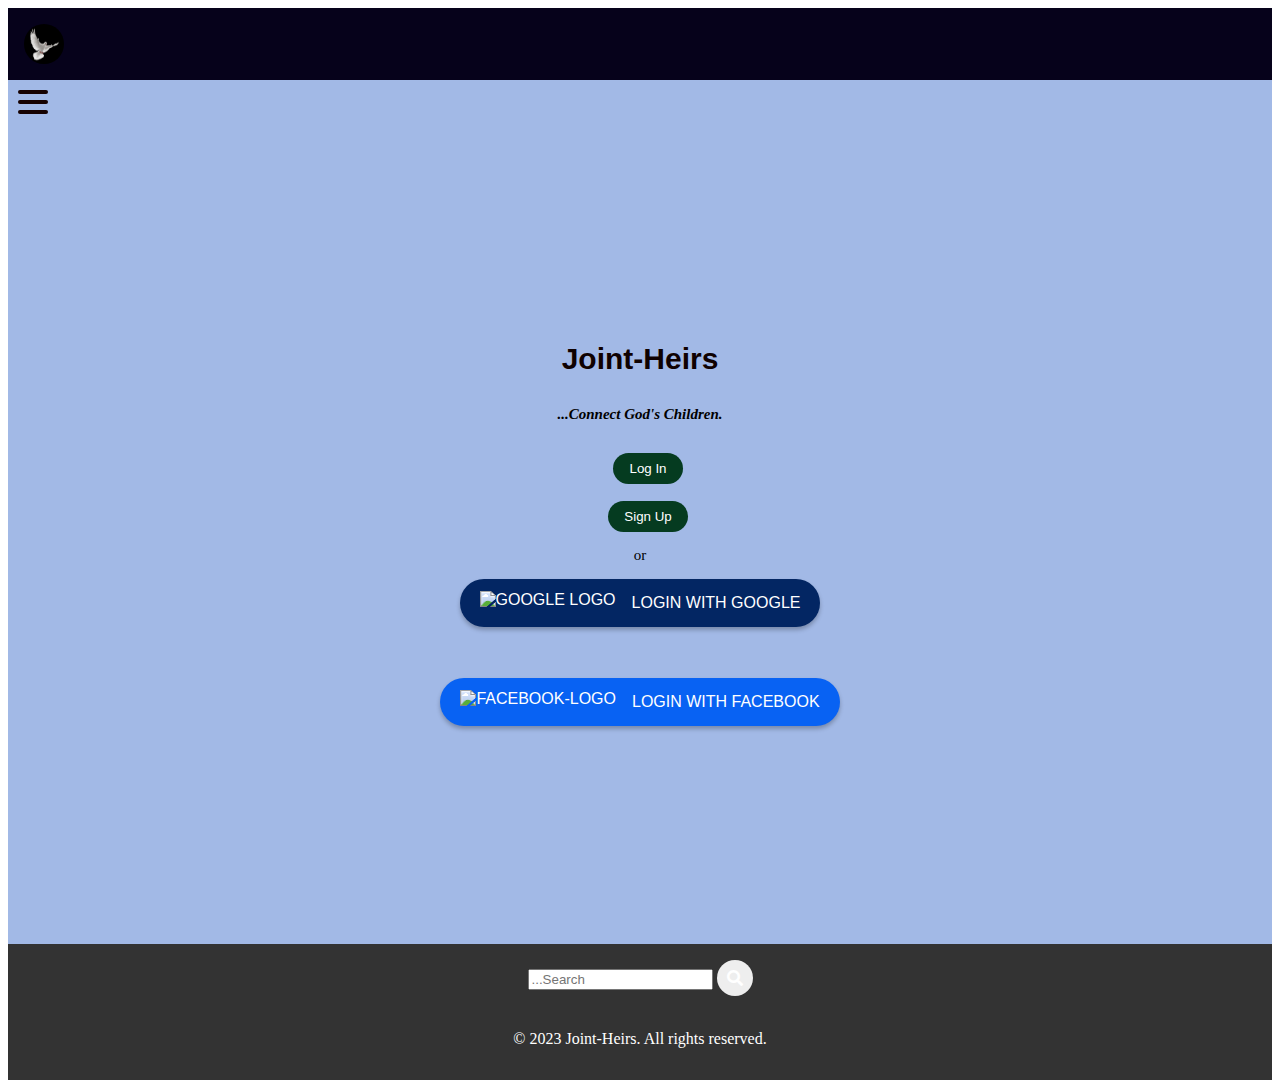
==== Home/index.html @ af36314f "commiting all the files including the placeholder chat page" ====
<!DOCTYPE html>
<html lang="en">

<head>
    <meta charset="UTF-8">
    <meta http-equiv="X-UA-Compatible" content="IE=edge">
    <meta name="viewport" content="width=device-width, initial-scale=1.0">
    <title>Joint-Heirs</title>
    <link rel="stylesheet" href="/Home/css/menu.css">
    <link rel="stylesheet" href="/Home/css/styleswapp.css">
    <link rel="stylesheet" href="/Home/css/hamburger.css">
    <link rel="stylesheet" href="https://cdnjs.cloudflare.com/ajax/libs/font-awesome/5.15.3/css/all.min.css">
</head>

<body>

    <nav>
        <span>
            <img src="images/dove.jpg" href="/Home/index.html" alt="Joint-Heirs Logo">
        </span>
        <!-- Main screen navigation list: to be in horizontal-->
        <!-- <span id="navbar-menu">
                <a href="index.html"><i class="fas fa-home"></i> Home</a>
                <a href="contact/contact.html"><i class="fas fa-users"></i>Connect</a>
                <a href="#"><i class="fas fa-quote-left"></i> Testimonies</a>
            </span> -->
    </nav>
    <header>


    </header>

    <section class="content-wrap">
        <header><span class="hamburger">
                <span></span>
                <span></span>
                <span></span>
                <ul class="menu">
                    <li><a href="index.html" class="fas fa-home active"> Home</a></li>
                    <li><a href="about/about.html"><i class="fas fa-bell    "></i> Notifications</a></li>
                    <li><a href="contact/contact.html"><i class="fa fa-users" aria-hidden="true"></i> Connect</a>
                    </li>
                    <li><a href="#"> <i class="fas fa-envelope    "></i> Gospel Messages</a></li>
                    <li><a href="#"> <i class="fas fa-quote-left    "></i> Testimonies</a></li>
                    <li><a href="#"> <i class="fa fa-user" aria-hidden="true"></i> Profile</a></li>
                    <li><a href=""> <i class="fas fa-newspaper    "></i> Retreats and Updates</a></li>
                    <li><a href="discipleship.html"> <i class="fas fa-chalkboard-teacher    "></i> Discipleship</a>
                    </li>
                </ul>
            </span></header>
    </section>


    <!-- main section -->

    <section class="content-wrap">
        <div>

        </div>
        <main class="content">
            <h1>Joint-Heirs</h1>
            <p><strong><i>
                        <div class=""></div>...Connect God's Children.
                    </i></strong></p>
            <div class="buttons">
            </div>
            <div>
                <button class="login">Log In</button>
                <div class="modal login-modal">
                    <div class="modal-content">
                        <span class="close">&times;</span>
                        <h2>Log In</h2>
                        <form action="/php/login.php" method="post">
                            <label for="login-email">Email:
                                <input class="form-control" type="email" id="login-email" name="login-email"
                                    required></label>
                            <label for="login-password">Password:
                                <input type="password" id="login-password" name="login-password" required></label>
                            <label for="remember-login">Remember Password</label>
                            <input type="checkbox" id="remember-login" name="remember-login">
                            <button type="submit" name="login-submit">Log In</button>
                        </form>
                    </div>
                </div>
            </div>
            <br>

            <!-- Floating pen Icon for composing-->

            <!-- <button class="compose-button"><i class="fas fa-pen" alt-text="Compose"></i></button>
            <div class="compose-form">
                <textarea class="compose-textarea" cols="50" rows="30" placeholder="...Compose here"
                    alt-text="compose"></textarea>
                <button class="submit-button">Submit</button>
            </div> -->


            <div>
                <button class="signup">Sign Up</button>
                <div class="modal signup-modal">
                    <div class="modal-content">
                        <span class="close">&times;</span>
                        <h2>Sign Up</h2>
                        <form action="/php/new-signup.php" method="post">
                            <label for="fname">First Name:
                                <input type="text" id="fname" name="fname" required></label>
                            <label for="lname">Last Name:
                                <input type="text" id="lname" name="lname" required></label>
                            <label for="email">Email:
                                <input type="email" id="email" name="email" required></label>
                            <label for="password">Password:
                                <input type="password" id="password" name="password" required></label>
                            <label for="confirm-password">Confirm Password:
                                <input type="password" id="confirm-password" name="confirm-password" required></label>
                            <label for="remember-password">Remember Password:
                                <input type="checkbox" id="remember-password" name="remember-password"></label>
                            <label for="phone">Phone Number:
                                <input type="tel" id="phone" name="phone" required></label>
                            <button type="submit" name="signup-submit">Sign Up</button>
                        </form>
                    </div>
                </div>
            </div>
            <p>or</p>
            <div>
                <button class="login-with-google">
                    <img src="https://www.google.com/images/branding/googlelogo/1x/googlelogo_color_272x92dp.png
" alt="Google logo"><span>Login with
                        Google</span>
                </button>
                <br>
                <br>
                <br>
                <button class="login-with-facebook">
                    <img src="https://www.facebookbrand.com/wp-content/uploads/2019/04/f_logo_RGB-Hex-Blue_512.png"
                        alt="Facebook-logo">
                    <span>Login with Facebook</span>
                </button>
            </div>
        </main>
    </section>
    <section>
        <footer>
            <!-- <span>
                <input type="search" class="cols-sm-12" placeholder="...Search" aria-placeholder="search"> <a
                    class="fas fa-search" id="search-icon"></a>
            </span> -->
            <div class="input-group">
                <input type="text" class="form-control" placeholder="...Search">
                <a class="btn btn-outline-secondary cols-xl-12" type="button"><i class="fas fa-search"
                        id="search-icon"></i></a>
            </div>
            <br>
            <p>&copy; 2023 Joint-Heirs. All rights reserved.</p>
        </footer>
    </section>
    <script src="/Home/js/index.js"></script>
    <script src="/Home/js/menu.js"></script>
    <script src="/Home/prelogin listeners/login/loginattempt.js"></script>
    <script src="/Home/js/hamburger.js"></script>
    <script src="/Home/js/compose.js"></script>
</body>

</html>
---- Home/css/menu.css ----
#menu-button {
  background-color: transparent;
  border: none;
  cursor: pointer;
  height: 40px;
  padding: 0;
  position: relative;
  width: 40px;
}

.menu-icon,
.menu-icon::before,
.menu-icon::after {
  background-color: #333;
  content: "";
  display: block;
  height: 2px;
  position: absolute;
  width: 100%;
}

.menu-icon::before {
  top: -10px;
}

.menu-icon::after {
  bottom: -10px;
}

#menu-items {
  display: list-item;
  list-style: none;
}
---- Home/css/styleswapp.css ----
/* Set the default font size and line height */
html {
	box-sizing: border-box;
}

*,*:before, *:after { 
	box-sizing: inherit;
}

.content-wrap {
	max-width: 1400px;
	width: 100%;
	margin: 0;
	padding: 10px;
	/* height: auto; */
	border:thin;
  background-color:#a2b9e6;
	font-size: 15px;
}

/* General styles */
/* .content-wrap {
    font-family: sans-serif;
    margin: 0px 20px;
    padding: 0;
    background-color: #b0c9e4;
    width: 80%;
  } */
  
  h1, h2, h3 {
    font-family: Arial, Helvetica, sans-serif;
    color: #0f0101;
    margin: 0;
    padding: 0;
    text-shadow: #010914;
  }
/* 
.jh-connect-logo-text {
  text-rendering: geometricPrecision;
} */


.navbar img:hover::after {
  content: "JH-Connect";
  top: -28px;
  left: 50%;
  transform: translateX(-50%);
  background-color: #03131d; /* Twitter blue */
}
/* 
  #home-icon, #notification-icon,
  #users-icon, #message-icon, #quote-icon {
    height: 70px;
  } */

  
  /* Header styles */

nav {
  background-color: #06021b;
  /* height: 80px; */
  /* max-width: 1400px; */
  /* width: 100%; */
  /* display: flex; */
  /* align-items: center; */
  /* margin: 0 auto; */
  padding: 1rem;
  text-align: center;
}

footer {
    background-color: #333;
    color: #fff;
    padding: 1rem;
    text-align: center;
    margin: 0 auto;
  }
  
  



.navbar {
  width: 100%;
  max-width: 1200px;
  margin: 0 auto;
  display: flex;
  flex-direction: row;
  height: 50px;
  flex-wrap: wrap;
  justify-content:space-around;
  align-items:stretch;
  padding: 10px;
  background-color: rgb(4, 4, 27);
  color: #faf9f9;
  border-radius: 0px;
}

.navbar a{
  text-decoration: none;
  color: white;
  text-emphasis: none;
  text-align:left;
  padding: 10px;
  height: 40px;
  margin: 20px;
}

nav img {
  border-radius: 50%;
  height: 40px;
  width: 40px;
  display: flex;
  justify-content: center;
  align-items: center;

}

.navbar-menu {
  display:inline-block;
  flex-wrap: wrap;
  justify-content: flex-end;
  align-items: center;
  flex-basis: 100%;
  list-style:none;
  
}

.menu-button .menu-line {
  background-color: white;
  width: 20px;
}


.navbar-menu a {
  display: flex;
  margin-right: 10px;
  color: #fff;
  padding: 10px;
  text-decoration: none;
  justify-self: flex-start;
}

.navbar-menu a:hover {
  color: #f00;
}

/* Mibile styles */
@media (max-width: 800px) {
  /* .navbar { */
    /* flex-direction:column;  This means that what is at the top will come down at this screen size */
    /* background-color: #1c2a44; */
    /* color: #fff; */
    /* padding: 20px; */
    /* flex-wrap: wrap; */
    /* justify-content: space-between; */
    /* align-items: flex-start; */
  /* } */
  
  /* img {
    align-items: center;
  } */

  nav img {
    /* display:flex; */
    align-items: center;
    justify-content: center;
    padding: 2px;
    margin: 20px;
    position: relative;
  }

  
  #navbar-menu {
    flex-basis: 100%;
    margin-top: 20px;
    display: none;
  }
  

  #navbar-icon-menu {
    display:none;
    justify-content: space-between;
    align-items: center;
    width: 100%;
    height: 50px;
  }

  .navbar-icon-menu a {
    display: flex;
    flex-direction: column;
    align-items: center;
    color: #fff;
    text-decoration: none;
    font-size: 14px;
    margin-right: 20px;
  }

  .navbar-menu a {
    margin-right: 0;
    display: block;
    margin-bottom: 10px;
  }
  
  #menu-toggle {
    display: block;
    color: #fff;
    font-size: 20px;
    cursor: pointer;
  }

  .navbar-icon-menu a:last-child {
    margin-right: 0;
  }
}
    
  .search-container {
    display: flex;
    align-items: center;
  }
  
  .search-container input[type="text"] {
    padding: 10px;
    border-radius: 25px;
    border: none;
    outline:#fff;
    margin-right: 10px;
  }
  
  #search-icon {
    padding: 10px;
    background-color: #eee;
    border-radius: 50%;
    border: none;
    outline: none;
    cursor: pointer;
  }
  

  nav a {
    text-decoration: none;
    color: white;
    transition: all 0.3s ease;
  }

  /* .compose-button {
    position: fixed;
    bottom: 30px;
    right: 30px;
    background-color: #010914;
    border-radius: 50%;
    height: 60px;
    padding: 10px;
    width: 60px;
    display: flex;
    justify-content: center;
    align-items: center;
    color: white;
    font-size: 30px;
    cursor: pointer;
    box-shadow: 0 0 10px rgba(0, 0, 0, 0.2);
    transition: all 0.5s ease;
  } */

  
  .compose-button:hover::after {
  content: "compose";
  position: absolute;
  top: -28px;
  left: 50%;
  transform: translateX(-50%);
  background-color: #03131d; /* Twitter blue */
  color: white;
  padding: 4px 8px;
  border-radius: 10px;
  font-size: 12px;
}

  .buttons {
    display: flex;
  }
  

  .signup, .login {
    display: block;
    text-decoration: none;
    color: #fff;
    background-color: #053b20;
    padding: 0.5rem 1rem;
    margin-left: 1rem;
    border-radius: 20px;
    border-style:outset;
    border: none;
  }
  
  .signup:hover, .login:hover {
    background-color: #555;
  }
   
  /* Main content styles */
  main {
    display: flex;
    flex-direction: column;
    align-items: center;
    justify-content: center;
    height: calc(100vh - 100px);
    padding: 1rem;
  }
  
  /* Modal styles */
.modal {
    display: none;
    position: fixed;
    z-index: 1;
    left: 0;
    top: 0;
    width: 100%;
    height: 100%;
    overflow: auto;
    background-color: rgba(0,0,0,0.4);
  }
  
.modal-content {
    background-color: #02142c;
    margin: 15% auto;
    padding: 20px;
    border: 1px solid #888;
    border-radius: 5px;
    width: 80%; /* Set the width of the modal */
    max-width: 500px; /* Set the maximum width of the modal */ 
  }

  /* Apply modal styles to login and signup modals */
.login-modal,
.signup-modal {
  display: none; /* Hide the modals by default */
}

.login-modal .modal-content,
.signup-modal .modal-content {
  background-color: #fcf9f9;
  opacity: 0.9;
  padding: 20px;
  border-radius: 5px;
  box-shadow: 0 2px 4px rgba(0, 0, 0, 0.3);
}

.login-modal .modal-content h2,
.signup-modal .modal-content h2 {
  font-size: 24px;
  margin-bottom: 10px;
}

.login-modal .modal-content p,
.signup-modal .modal-content p {
  font-size: 16px;
  margin-bottom: 20px;
}

.login-modal .modal-content form,
.signup-modal .modal-content form {
  display: block;
  flex-direction: column;
  justify-content:center;
  align-items: center;

}

.login-modal .modal-content input,
.signup-modal .modal-content input {
  font-size: 16px;
  padding: 8px;
  margin-bottom: 10px;
  border-radius: 10px;
  border: none;
  background-color: #f2f2f2;
  align-items: stretch;
  justify-content: stretch;
}

.login-modal .modal-content button,
.signup-modal .modal-content button {
  font-size: 10px;
  padding: 10px;
  width:fit-content;
  border-radius: 10px;
  border:none;
  background-color: #031a04;
  color: #fff;
  cursor: pointer;
}

.login-modal .modal-content button:hover,
.signup-modal .modal-content button:hover {
  background-color: #caceca;
}

  
.close {
    color: #010914;
    float: right;
    font-size: 28px;
    font-weight: bold;
    cursor: pointer;
  }
  
.close:hover,
.close:focus {
  color: black;
  text-decoration: none;
  cursor: pointer;
}


.login-with-google {
  display: flex;
  align-items: center;
  justify-content: center;
  height: 48px;
  padding: 20px;
  margin: auto;
  border-radius: 30px;
  box-shadow: 0 3px 4px rgba(0, 0, 0, 0.25);
  font-size: 16px;
  font-weight: 500;
  text-transform: uppercase;
  color: #fff;
  background-color: #032663;
  border: none;
  cursor: pointer;
}

.login-with-google:hover {
  background-color: #5585d8;
}

.login-with-google:focus {
  outline: none;
  box-shadow: 0 0 0 3px rgba(241, 230, 236, 0.5);
}

.login-with-google img {
  margin-right: 16px;
  height: 24px;
}


.login-with-facebook {
  display: flex;
  align-items: center;
  justify-content: center;
  height: 48px;
  margin: auto;
  padding:20px;
  border-radius: 30px;
  box-shadow: 0 3px 4px rgba(0, 0, 0, 0.25);
  font-size: 16px;
  font-weight: 500;
  text-transform: uppercase;
  color: #fff;
  background-color: #0862f3;
  border: none;
  cursor: pointer;
}

.login-with-facebook:hover {
  background-color: #edf0f5;
}

.login-with-facebook:focus {
  outline: none;
  box-shadow: 0 0 0 3px rgba(241, 230, 236, 0.5);
}

.login-with-facebook img {
  margin-right: 16px;
  height: 24px;
}
  
/* Form */
.form-group {
  margin-bottom: 20px;
}

.form-label {
  display: block;
  margin-bottom: 5px;
  font-weight: bold;
  color: #333;
}

.form-input {
  display: block;
  width: 100%;
  padding: 10px;
  border: 1px solid #ccc;
  border-radius: 5px;
  font-size: 16px;
  color: #333;
}

.form-button {
  display: block;
  margin-top: 20px;
  padding: 10px 20px;
  background-color: #007bff;
  border: none;
  border-radius: 5px;
  color: #fff;
  font-size: 16px;
  cursor: pointer;
}

.form-button:hover {
  background-color: #0069d9;
}

.form-footer {
  margin-top: 0 auto;
  font-size: 14px;
  text-align: center;
}

.form-footer a {
  color: #007bff;
}

.form-footer a:hover {
  text-decoration: none;
}

/* Footer styles */
  footer {
    background-color: #333;
    color: #fff;
    padding: 1rem;
    text-align: center;
    margin: 0 auto;
  }
  
 /* Media query for screens less than 500px */
  form {
    display:grid;
    flex-direction:row;
    padding: 40px;
    margin: 40px;
    align-items:stretch;
    justify-content:center;
    text-align:left;
    background-color: rgb(178, 227, 243);
}


/* ************** Media screen <= 400px**************** */
@media (max-width: 400px) {
nav {
  background-color: #333;
  color: #fff;
  padding: 1rem;
  text-align: center;
  margin: 0 auto;
  width: 85%;
}
  .content-wrap {
	width: 85%;
	margin: 0 auto;
	padding: 5px 0px;
	/* height: auto; */
	font-size: 15px;
  scroll-behavior: auto;
}
 .login-with-google {
    height: 20px;
    padding: 20px;
    font-size: 5px;
    width: 30px;    
  }
  
  .login-with-facebook {
    height: 20px;
    padding: 20px;
    font-size: 5px;
    width: 30px;    
  }

  .login-with-facebook img {
  display: none;
}

.login-with-google img {
  display: none;
}

nav img {
  border-radius: 50%;
  height: 2rem;
  width: 2rem;
  align-items: center;
  justify-content: center;
  display: inline-flex;
  position: relati;
}

footer {
    background-color: #333;
    color: #fff;
    padding: 2rem;
    width: 85%;
    text-align: center;
    margin: 0 auto;
    text-size-adjust:inherit;
  }
}

 /* Responsive styles */
  @media (max-width: 600px) {
    nav {
  background-color: #06021b;
  /* height: 80px; */
  display: flex;
  align-items: center;
  margin: 0 auto;
  padding: 1rem;
  text-align: center;
}
    .button {
      flex-direction: column;
      align-items: center;
      margin-top: 1rem;
    }
    
    .signup, .login {
      margin: 0.5rem;
    }

  }
---- Home/css/hamburger.css ----
/* For screens wider than 768px (desktop screens) */

@media (min-width: 501px){
.hamburger {
  display: none;
  width: 30px;
  height: 24px;
  position: relative;
  cursor: pointer;
}

.hamburger span {
  display: none;
  position: absolute;
  height: 4px;
  width: 100%;
  background: #160202;
  border-radius: 4px;
  opacity: 1;
  left: 0;
  transform: rotate(0deg);
  transition: all 0.2s ease-in-out;
}

.hamburger span:nth-child(1) {
  top: 0px;
}

.hamburger span:nth-child(2), .hamburger span:nth-child(3) {
  top: 10px;
}

.hamburger span:nth-child(3) {
  top: 20px;
}

.hamburger .menu {
  display: none;
  position: absolute;
  top: 24px;
  left: 0;
  z-index: 1;
  background: #1b0202;
  opacity: 0.7;
  border: 1px solid #ddd;
  list-style: none;
  padding: 40;
  transition-timing-function: cubic-bezier(0.075, 0.82, 0.165, 1);
}

.hamburger .menu li {
    padding: 10;
    margin: 10px;
}

.hamburger .menu li a {
  display: block;
  padding: 10px;
  color: #faf5f5;
  text-decoration: none;
  width:max-content;
}

.hamburger.active span:nth-child(1) {
  top: 10px;
  transform: rotate(45deg);
}

.hamburger.active span:nth-child(2) {
  opacity: 0;
}

.hamburger.active span:nth-child(3) {
  top: 10px;
  transform: rotate(-45deg);
}

.hamburger.active .menu {
  display: block;
}

.hamburger:hover::after {
  content: "menu";
  position: absolute;
  top: -28px;
  left: 50%;
  transform: translateX(-50%);
  background-color: #03131d; /* Twitter blue */
  color: white;
  padding: 4px 8px;
  border-radius: 10px;
  font-size: 12px;
}

}

/* ****************************************************************************************** */
/* For screens smaller than 500px (mobile and tablet screens) */
@media (max-width: 500px) {
  .hamburger {
    position: absolute;
    top: 0;
    left: 0;
  }

  /* body {
    max-width: 600;
  } */
}

.hamburger {
  display: block;
  width: 30px;
  height: 24px;
  position: relative;
  cursor: pointer;
}

.hamburger span {
  display: block;
  position: absolute;
  height: 4px;
  width: 100%;
  background: #160202;
  border-radius: 4px;
  opacity: 1;
  left: 0;
  transform: rotate(0deg);
  transition: all 0.2s ease-in-out;
}

.hamburger span:nth-child(1) {
  top: 0px;
}

.hamburger span:nth-child(2), .hamburger span:nth-child(3) {
  top: 10px;
}

.hamburger span:nth-child(3) {
  top: 20px;
}

.hamburger .menu {
  display: none;
  position: absolute;
  top: 24px;
  left: 0;
  z-index: 1;
  background: #1b0202;
  opacity: 0.7;
  border: 1px solid #ddd;
  list-style: none;
  padding: 40;
  transition-timing-function: cubic-bezier(0.075, 0.82, 0.165, 1);
}

.hamburger .menu li {
    padding: 10;
    margin: 10px;
}

.hamburger .menu li a {
  display: block;
  padding: 10px;
  color: #faf5f5;
  text-decoration: none;
  width:max-content;
}

.hamburger.active span:nth-child(1) {
  top: 10px;
  transform: rotate(45deg);
}

.hamburger.active span:nth-child(2) {
  opacity: 0;
}

.hamburger.active span:nth-child(3) {
  top: 10px;
  transform: rotate(-45deg);
}

.hamburger.active .menu {
  display: block;
}

.hamburger:hover::after {
  content: "menu";
  position: absolute;
  top: -28px;
  left: 50%;
  transform: translateX(-50%);
  background-color: #03131d; /* Twitter blue */
  color: white;
  padding: 4px 8px;
  border-radius: 10px;
  font-size: 12px;
}
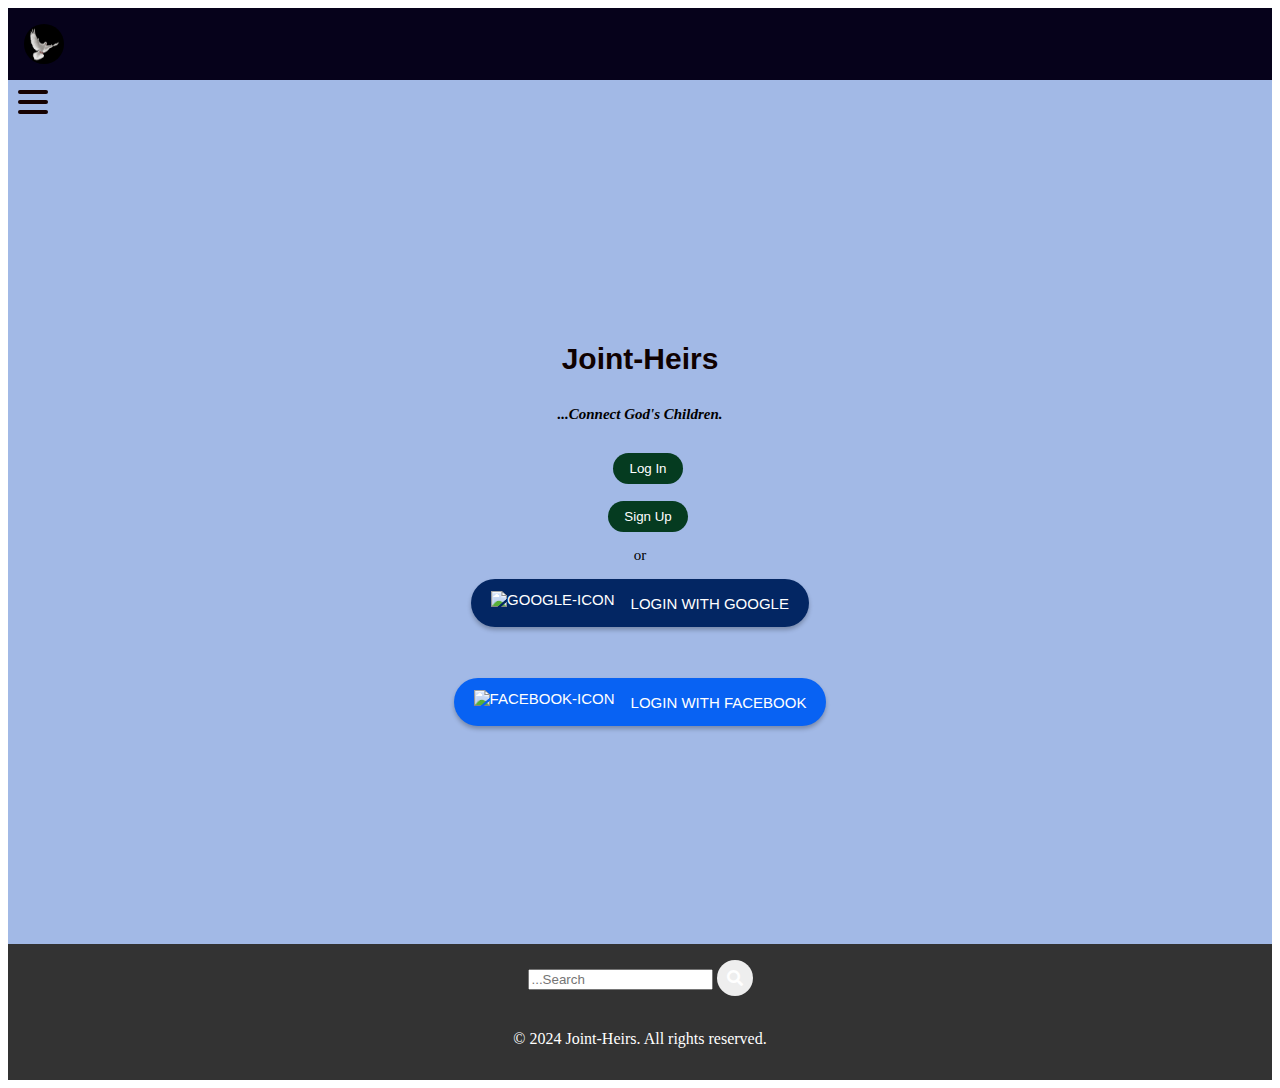
==== commit 067752e5: "hover color, alt text for facebook and google, comma bug in login listeners removed" ====
--- a/Home/index.html
+++ b/Home/index.html
@@ -125,7 +125,7 @@
             <div>
                 <button class="login-with-google">
                     <img src="https://www.google.com/images/branding/googlelogo/1x/googlelogo_color_272x92dp.png
-" alt="Google logo"><span>Login with
+" alt="Google-icon"><span>Login with
                         Google</span>
                 </button>
                 <br>
@@ -133,7 +133,7 @@
                 <br>
                 <button class="login-with-facebook">
                     <img src="https://www.facebookbrand.com/wp-content/uploads/2019/04/f_logo_RGB-Hex-Blue_512.png"
-                        alt="Facebook-logo">
+                        alt="Facebook-icon">
                     <span>Login with Facebook</span>
                 </button>
             </div>
@@ -151,7 +151,7 @@
                         id="search-icon"></i></a>
             </div>
             <br>
-            <p>&copy; 2023 Joint-Heirs. All rights reserved.</p>
+            <p>&copy; 2024 Joint-Heirs. All rights reserved.</p>
         </footer>
     </section>
     <script src="/Home/js/index.js"></script>
--- a/Home/css/styleswapp.css
+++ b/Home/css/styleswapp.css
@@ -421,7 +421,7 @@
   margin: auto;
   border-radius: 30px;
   box-shadow: 0 3px 4px rgba(0, 0, 0, 0.25);
-  font-size: 16px;
+  font-size: 15px;
   font-weight: 500;
   text-transform: uppercase;
   color: #fff;
@@ -454,7 +454,7 @@
   padding:20px;
   border-radius: 30px;
   box-shadow: 0 3px 4px rgba(0, 0, 0, 0.25);
-  font-size: 16px;
+  font-size: 15px;
   font-weight: 500;
   text-transform: uppercase;
   color: #fff;
@@ -464,7 +464,7 @@
 }
 
 .login-with-facebook:hover {
-  background-color: #edf0f5;
+  background-color: #626466;
 }
 
 .login-with-facebook:focus {
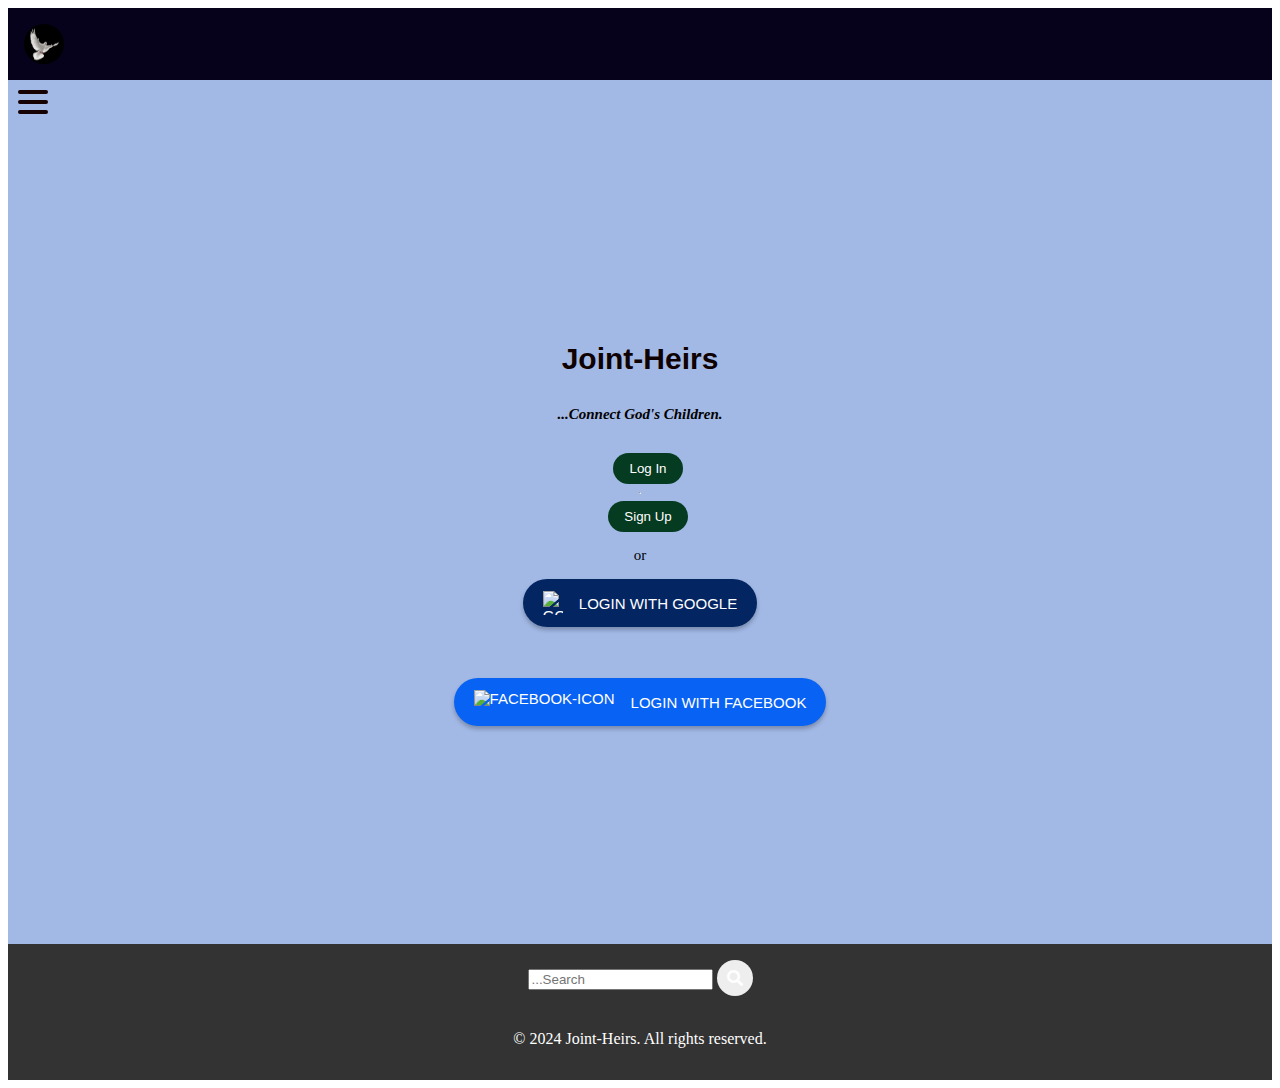
==== commit bb7a3521: "fb and google logos modified" ====
--- a/Home/index.html
+++ b/Home/index.html
@@ -83,7 +83,7 @@
                     </div>
                 </div>
             </div>
-            <br>
+            <hr>
 
             <!-- Floating pen Icon for composing-->
 
@@ -124,15 +124,14 @@
             <p>or</p>
             <div>
                 <button class="login-with-google">
-                    <img src="https://www.google.com/images/branding/googlelogo/1x/googlelogo_color_272x92dp.png
-" alt="Google-icon"><span>Login with
-                        Google</span>
+                    <img src="https://developers.google.com/identity/images/g-logo.png" alt="Google-icon" width="20px">
+                    <span>Login with Google</span>
                 </button>
                 <br>
                 <br>
                 <br>
                 <button class="login-with-facebook">
-                    <img src="https://www.facebookbrand.com/wp-content/uploads/2019/04/f_logo_RGB-Hex-Blue_512.png"
+                    <img src="https://upload.wikimedia.org/wikipedia/commons/5/51/Facebook_f_logo_%282019%29.svg"
                         alt="Facebook-icon">
                     <span>Login with Facebook</span>
                 </button>
